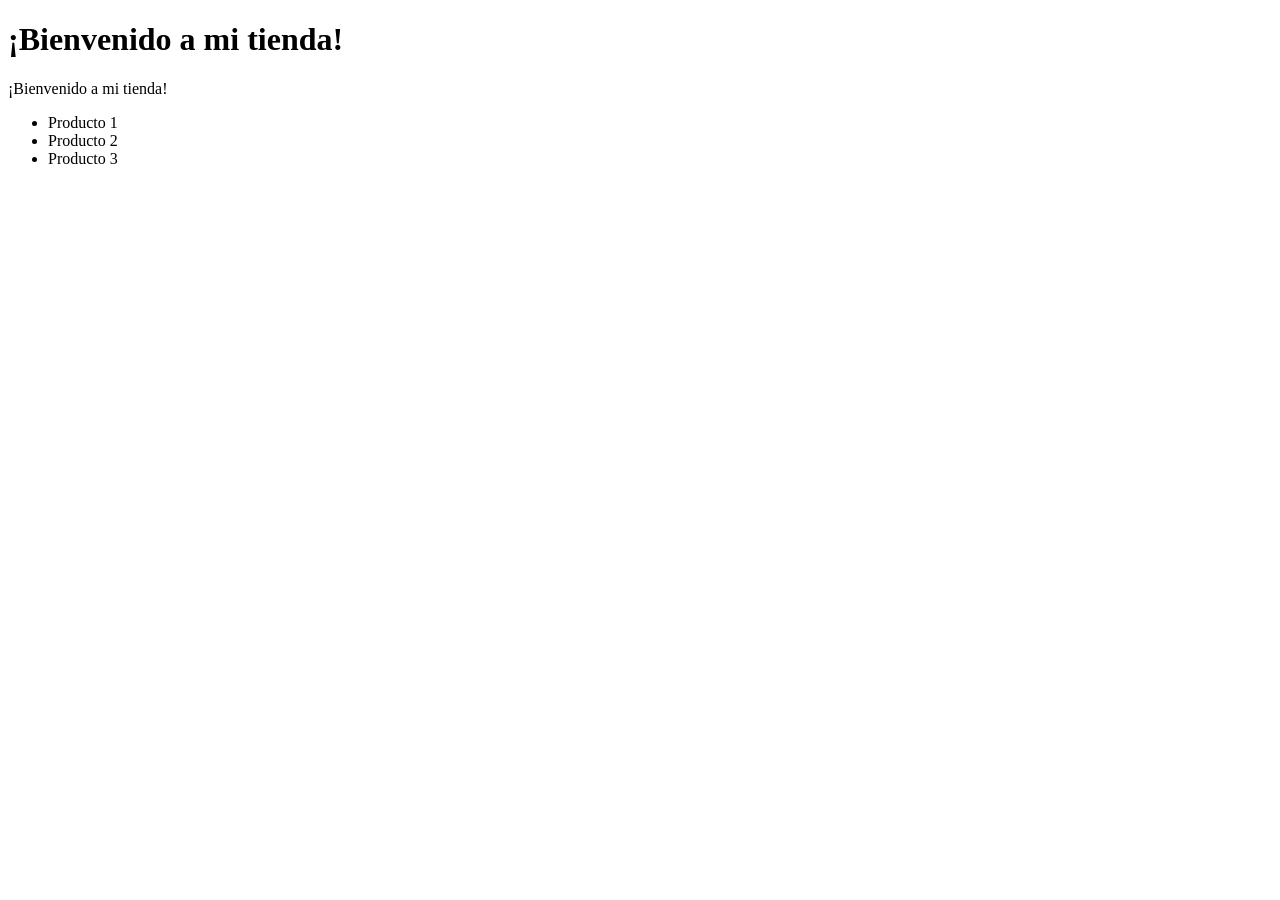
==== src/main/resources/static/index.html @ f60cb1b1 "Cambios semana 2 cambios" ====
<!DOCTYPE html>
<html lang="es">
<head>
    <meta charset="UTF-8">
    <title>Mi Tienda</title>
</head>
<body>
    <h1>¡Bienvenido a mi tienda!</h1>
    <p>¡Bienvenido a mi tienda!</p>
    <ul>
        <li>Producto 1</li>
        <li>Producto 2</li>
        <li>Producto 3</li>
    </ul>
</body>
</html>
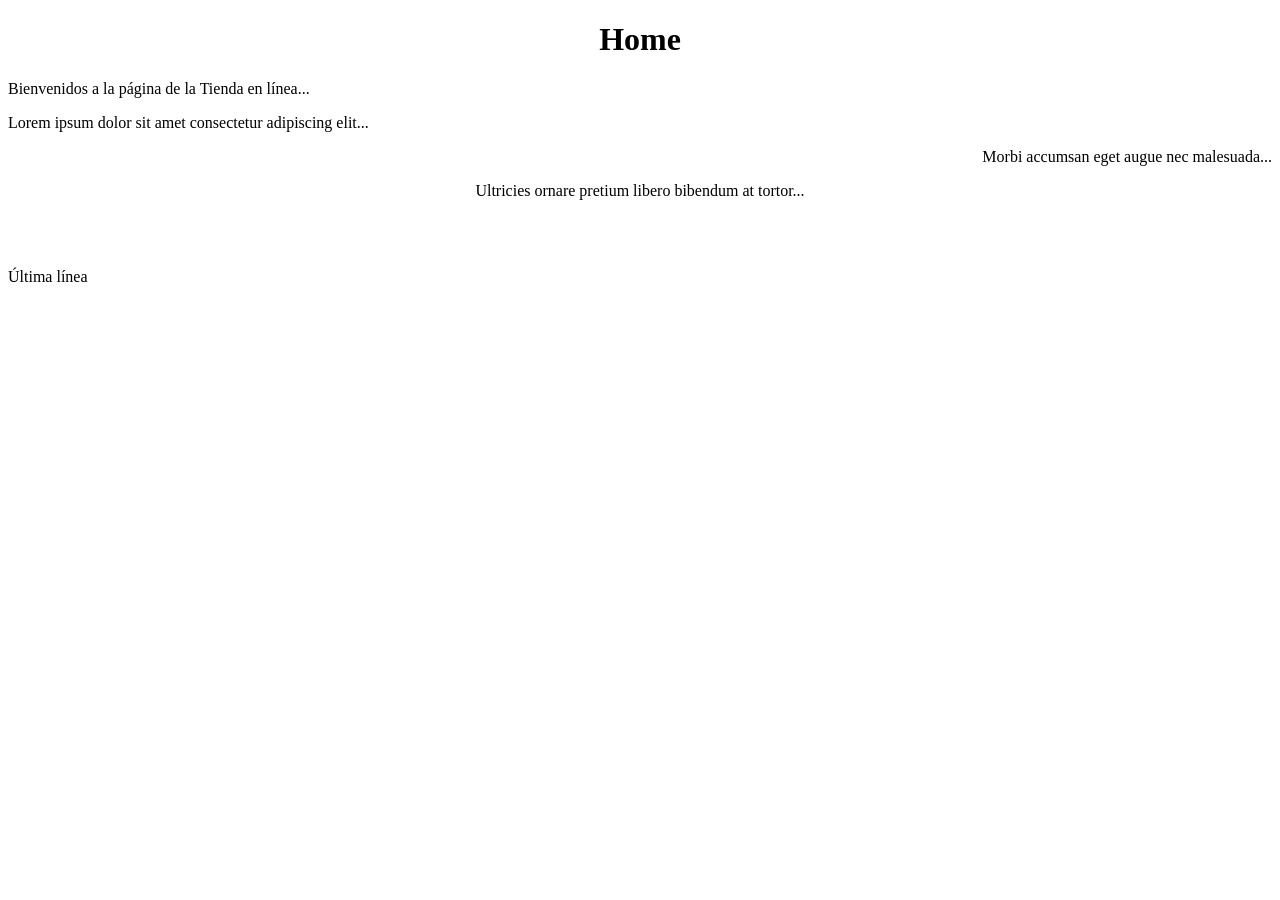
==== commit ef07857f: "Semana 3 cambios semana 3" ====
--- a/src/main/resources/static/index.html
+++ b/src/main/resources/static/index.html
@@ -1,16 +1,23 @@
 <!DOCTYPE html>
-<html lang="es">
+<html>
 <head>
+    <title>Tienda en línea</title>
     <meta charset="UTF-8">
-    <title>Mi Tienda</title>
 </head>
 <body>
-    <h1>¡Bienvenido a mi tienda!</h1>
-    <p>¡Bienvenido a mi tienda!</p>
-    <ul>
-        <li>Producto 1</li>
-        <li>Producto 2</li>
-        <li>Producto 3</li>
-    </ul>
+
+    <div>
+        <h1 style="text-align: center;">Home</h1>
+        <p>Bienvenidos a la página de la Tienda en línea...</p>
+    </div>
+
+    <p style="text-align: left;">Lorem ipsum dolor sit amet consectetur adipiscing elit...</p>
+    <p style="text-align: right;">Morbi accumsan eget augue nec malesuada...</p>
+    <p style="text-align: center;">Ultricies ornare pretium libero bibendum at tortor...</p>
+
+    <br><br>
+
+    <p>Última línea</p>
+
 </body>
 </html>
